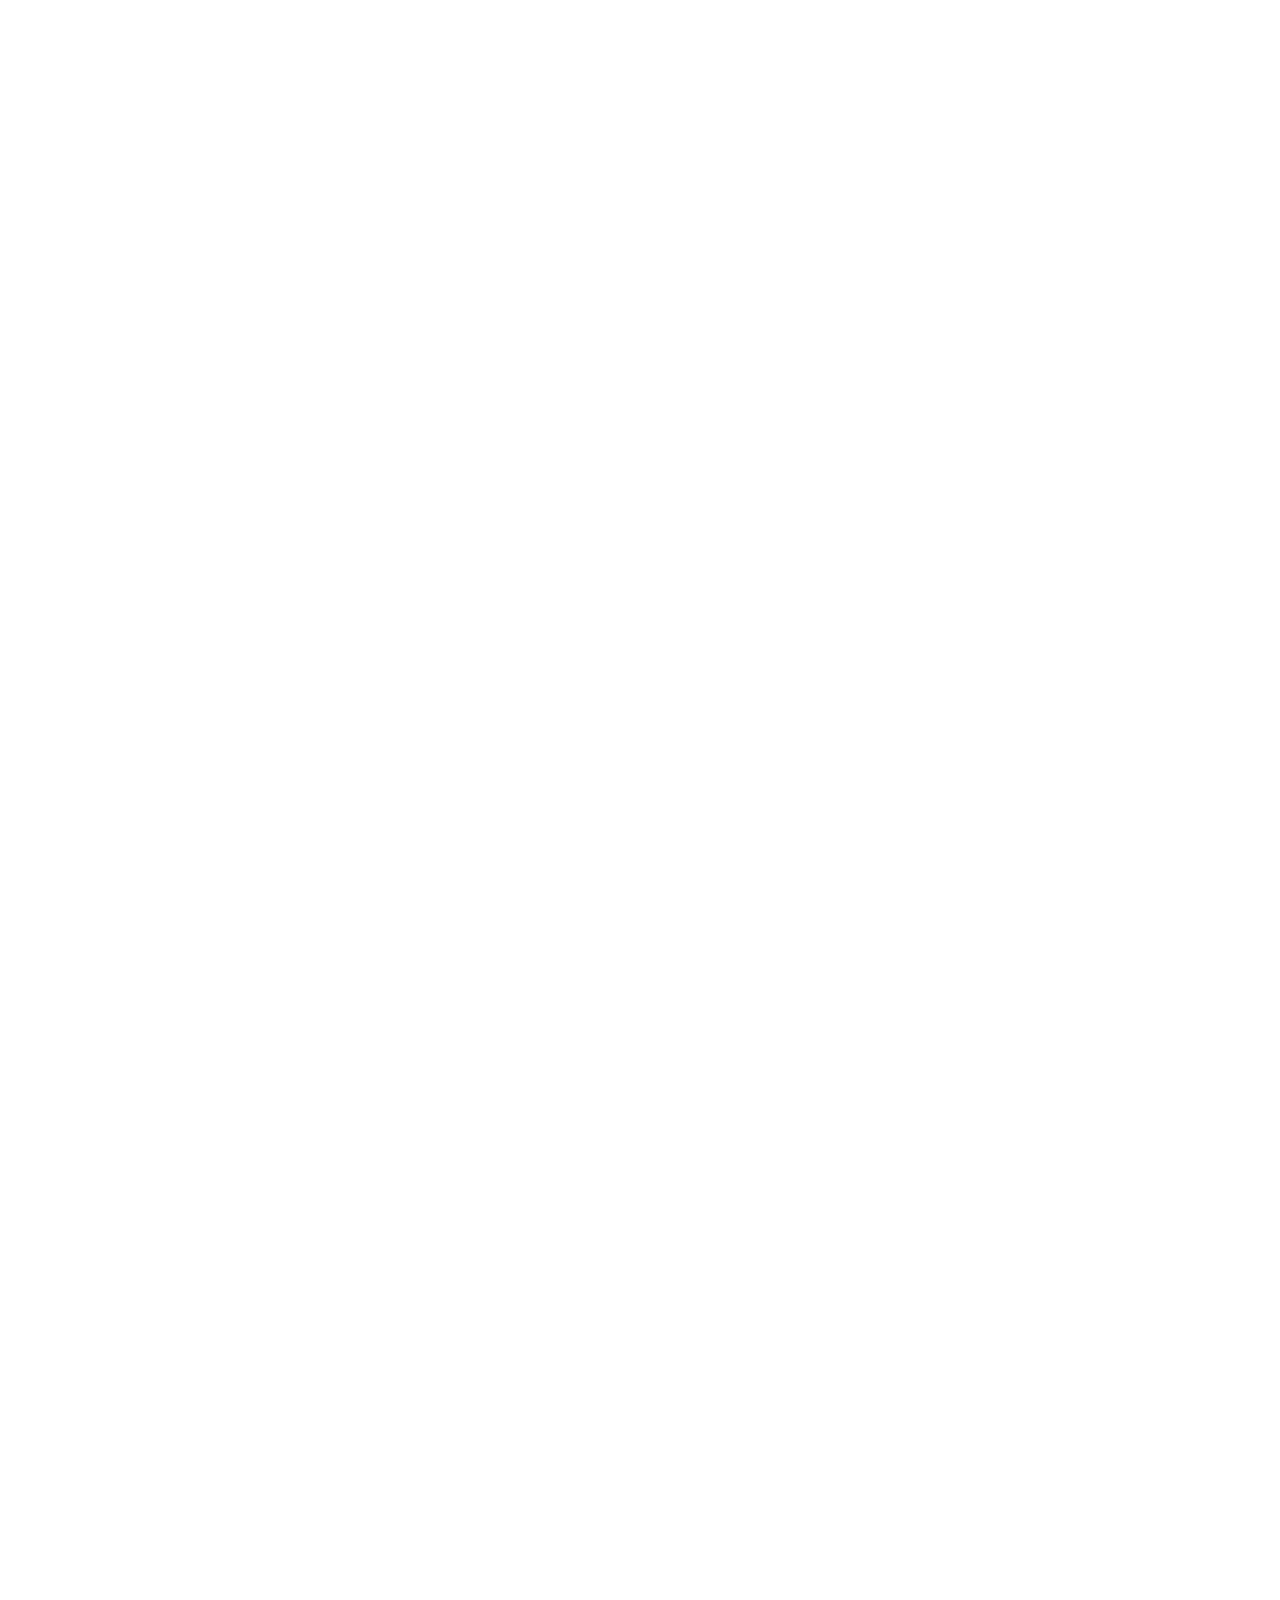
==== index.html @ 0096b6b5 "Add files via upload" ====
<!DOCTYPE html>
<html lang="en">

<head>
  <meta charset="UTF-8">
  <meta name="viewport" content="width=device-width, initial-scale=1.0">
  <title>전희망 포트폴리오</title>

  <!-- 파비콘 -->
  <link rel="shortcut icon" href="favicon.ico" type="image/x-icon">

  <!-- font -->
  <link rel="stylesheet" href="css/font.css">
  <link href="https://fonts.googleapis.com/css2?family=Open+Sans:ital,wght@0,300..800;1,300..800&display=swap"
    rel="stylesheet">


  <!-- css -->
  <link rel="stylesheet" href="css/reset.css">
  <link rel="stylesheet" href="css/jquery.fullPage.css">
  <link rel="stylesheet" href="https://cdn.jsdelivr.net/npm/swiper@11/swiper-bundle.min.css" />
  <link rel="stylesheet" href="css/main.css">
  <link rel="stylesheet" href="css/sub.css">

  <!-- js -->
  <script src="https://code.jquery.com/jquery-3.7.1.min.js"></script>
  <script src="https://cdn.jsdelivr.net/npm/swiper@11/swiper-bundle.min.js"></script>
  <script src="js/jquery.fullPage.js"></script>
  <script src="https://cdn.jsdelivr.net/npm/gsap@3/dist/gsap.min.js"></script>
  <script defer src="js/main.js"></script>

</head>

<body>
  <div id="fullpage">

    <section class="section visual">
      <video src="img/visual.mp4" data-autoplay autoplay muted loop playsinline></video>
      <!-- <a href="#"><img src="img/visual_img.png" alt=""></a> -->

      <div class="draw-text">
        <svg id="heemang" xmlns="http://www.w3.org/2000/svg" viewBox="0 0 654.31 155.19">
          <g>
            <path class="path path-1"
              d="M-2.53,141.12s117.39-1.46,147.83-32.94c0,0,47.62-51.3,54-66.51,0,0-46.7,61.54-62.47,91.61L162,108.18s11.83-11.51,16.39-12.26c0,0,3.13-1.06,3.83,1.43a6.43,6.43,0,0,1-1.56,6S153,130.84,161.08,137c0,0,6.44,2,23.13-9.64,0,0,6-3.67,11.09-4.75"
              transform="translate(7.53 -36.67)" />
            <path class="path path-2"
              d="M194.53,122.79s6.92-.09,19.66-10.05c0,0,14.67-12.77,8.07-18.2,0,0-3.42-2.9-11.85,5.07,0,0-9.85,9-13.48,16.75,0,0-7.85,12.18-1.52,18.11,0,0,4.52,4.39,12.26,2.58a32.11,32.11,0,0,0,11.22-6.3s10.37-7.87,14.86-6.88"
              transform="translate(7.53 -36.67)" />
            <path class="path path-3"
              d="M235.33,122.79s6.92-.09,19.66-10.05c0,0,14.67-12.77,8.08-18.2,0,0-3.43-2.9-11.86,5.07,0,0-9.85,9-13.48,16.75,0,0-7.85,12.18-1.52,18.11,0,0,6.37,5.65,16,.83,0,0,15.94-10.59,21.22-18.26"
              transform="translate(7.53 -36.67)" />
            <path class="path path-4"
              d="M265,125.71l29-29.45s4.44-3.12,2.66,2.31L274,133.28s25.55-30.23,31.11-33.35c0,0,4-3.82,7.55-2.66,0,0,4.12,2.66-.77,9.85l-19.19,29.34s26.7-35.87,36.08-39.19c0,0,10.38-5.15,6.38,3.74l-17.61,26.85s-4.61,6.22-.45,9a10.75,10.75,0,0,0,9.08-1.14s14.83-9.52,24.93-21.36"
              transform="translate(7.53 -36.67)" />
            <path class="path path-5"
              d="M379.45,109.48s5-5.34,3-11.14c0,0-3.11-5.85-10.7-1.07,0,0-17,11.57-21.28,23.62,0,0-4.91,10.14-1.65,13.94,0,0,2.52,6.15,21.85-15.66l16.52-18.84s-16.45,22.55-18.89,28.43c0,0-4.89,9.31,3.78,9"
              transform="translate(7.53 -36.67)" />
            <path class="path path-6"
              d="M372.63,137.39A40.78,40.78,0,0,0,392.52,124l30.67-30-23.33,39.37,25.33-25.34,10.56-8.56s5.56-3.92,8.81-2.6c0,0,3.07,2.47-.93,7.63l-17.55,21.46s-6.67,8.21,1.89,11.52c0,0,10.89.56,26.33-17.36"
              transform="translate(7.53 -36.67)" />
            <path class="path path-7"
              d="M488.75,110.66s6.55-11.79,1.66-15.27c0,0-12.89-1.23-27.78,20.26,0,0-9.77,14.29-3.77,19.72,0,0,8-.81,26.77-20.91L460,156.29s-21.94,31.23-34.72,30.55c0,0-11.22-2.72,7-24.44,0,0,11.67-13.72,22-17.66,0,0,16.67-7.87,31.56-8,0,0,80.36-7.11,155.92-76.1"
              transform="translate(7.53 -36.67)" />
          </g>
        </svg>
      </div>

      <div class="inner">
        <div class="visual_txt">
          <div class="top">Hi, welcome to my - portfolio</div>
          <div class="bottom">@heemang_portfolio</div>
        </div>
      </div>
    </section>

    <section class="section web nav-black">
      <div class="inner">
        <h2>Web Project</h2>
        <div class="web_img">
          <ul>
            <li><img src="img/web01.png" alt="별,숲 글램핑 이미지">
              <div class="web_txt">
                <p>별,숲 글램핑</p>
                <div class="web_button">
                  <a href="https://zxc86792549-boop.github.io/stellar/index.html" target="_blank">Website</a>
                  <a href="glamping_guide.html" target="_blank">Design Guide</a>
                </div>
              </div>
            </li>
            <li><img src="img/web02.png" alt="스트릿츄러스 이미지">
              <div class="web_txt">
                <p>스트릿츄러스</p>
                <div class="web_button">
                  <a href="https://zxc86792549-boop.github.io/churros/index.html" target="_blank">Website</a>
                  <a href="churros_guide.html" target="_blank">Design Guide</a>
                </div>
              </div>
            </li>
          </ul>
        </div>
      </div>
    </section>

    <section class="section team nav-white">
      <div class="team_fixed">
        <h2>Team Project</h2>
        <p class="team_logo"><img src="img/team_logo.png" alt="투어지"></p>
      </div>
      <div class="swiper team_list">
        <ul class="swiper-wrapper">
          <li class="swiper-slide team_slide team_img_01">
            <div class="team_txt">
              <h3>디자인 가이드</h3>
              <p>
                투어지는 여행자가 마주하는 이동의 제약을 해결하는 스마트 모빌리티 파트너 입니다.<br>
                핵심 가치인 '즐거움'을 시각 언어로 구현하기 위해,<br>
                로고부터 컴포넌트까지 부드러운 형태와 생동감 있는 분위기로 디자인했습니다.
              </p>
              <a href="team_guide.html" target="_blank">Design Guide</a>
            </div>
            <div class="team_img">
              <img src="img/team01.png" alt="투어지 디자인 가이드 이미지">
            </div>
          </li>
          <li class="swiper-slide team_slide team_img_02">
            <div class="team_txt">
              <h3>랜딩페이지</h3>
              <p>
                브랜드 경험을 통합한 PCㆍ모바일 모두에서 여행의 감성을 그대로 담은<br>반응형 웹 디자인 입니다.
              </p>
              <a href="https://wonho0526.github.io/toruzy_last/#menu1" target="_blank">Landing Page</a>
            </div>
            <div class="team_img">
              <img src="img/team02.png" alt="투어지 랜딩페이지 이미지">
            </div>
          </li>
          <li class="swiper-slide team_slide team_img_03">
            <div class="team_txt">
              <h3>시연영상</h3>
              <p>프로토타입을 이용한 시연영상입니다.</p>
              <a href="prototype.html" target="_blank">Prototype</a>
            </div>
            <div class="team_img">
              <img src="img/team03.png" alt="투어지 시연영상 이미지">
            </div>
          </li>
        </ul>
        <div class="swiper-button-prev"></div>
        <div class="swiper-button-next"></div>
      </div>
    </section>

    <section class="section uiux nav-black">
      <h2>UIUX Project</h2>
      <div class="inner">
        <div class="uiux_list">
          <div class="uiux_left">
            <p class="uiux_logo"><img src="img/uiux_logo.png" alt="한끼톡톡">
            </p>
            <h3>디자인 가이드</h3>
            <p>획부터 UI/UX 디자인까지 직접 진행한 다이어트 식단 추천 앱입니다.<br>
              AI 기반 취향 분서글 통해 개인 맞춤형 식단을 제공하며,<br>
              누구나 쉽게 사용할 수 있는 사용자 경험을 목표로 제작하였습니다.</p>
            <a href="uiux_guide.html" target="_blank">Design Guide</a>
          </div>
          <div class="uiux_right">
            <img src="img/uiux01.png" alt="한끼톡톡 이미지">
          </div>
        </div>
      </div>
    </section>

    <section class="section graphic nav-white">
      <div class="graphic_list">
        <h2>Graphic Project</h2>
        <div class="swiper graphic_img">
          <ul class="swiper-wrapper">
            <li class="swiper-slide">
              <a href="#" target="_blank"><img src="img/graphic01.png" alt=""></a>
              <a href="#"></a>
            </li>
            <li class="swiper-slide">
              <a href="#" target="_blank"><img src="img/graphic02.jpg" alt=""></a>
            </li>
            <li class="swiper-slide">
              <a href="#" target="_blank"><img src="img/web01.png" alt=""></a>
            </li>
          </ul>
        </div>
      </div>
    </section>

    <section class="section about nav-black">
      <div class="inner">
        <dl>
          <dt>늦은 출발도 꾸준함 앞에서는 강해집니다.</dt>
          <dd>매일 배우고 성장하며 제 가능성을 스스로 증명하고자 합니다.<br>
            경험을 쌓아 한 걸음씩 단단해지는 디자이너가 되겠습니다.</dd>
        </dl>
        <div class="about_list">
          <div class="img">
            <img src="img/about.png" alt="프로필 이미지">
          </div>
          <div class="about_txt">
            <div class="spec">
              <ul>
                <li><span>Name</span><span>전희망</span></li>
                <li><span>Birthday</span><span>1998.01.03</span></li>
                <li><span>Mobile</span><span>010.679.2549</span></li>
                <li><span>Email</span><span>akddl02@naver.com</span></li>
                <li><span>Education</span><span>부산 IT 교육센터<br>
                    [K디지털] 프론트엔드 UI/UX 웹디자인 & 퍼블리싱 과정 수료</span></li>
                <li><span>License</span>GTQ그래픽기술자격 1급<br>
                  운전면허 2종 보통</li>
              </ul>
            </div>
            <div class="skills">
              <ul>
                <li><strong>SKILLS</strong></li>
                <li><span>Illustrator</span><img src="img/illustrator.png" alt=""></a></li>
                <li><span>Photoshop</span><img src="img/photoshop.png" alt=""></a></li>
                <li><span>Figma</span><img src="img/photoshop.png" alt=""></a></li>
                <li><span>HTML&CSS</span><img src="img/html.png" alt=""></li>
                <li><span>JQuery</span><img src="img/JQuery.png" alt=""></li>
                <li><span>Premiere</span><img src="img/Premier.png" alt=""></li>
              </ul>
            </div>
          </div>
        </div>
      </div>
      <div class="img"><img src="img/about02.png" alt=""></div>
      <div class="contact">
        <div class="contact_txt">
          <p>Contact<br>
            010.8679.2549 | akddl02@naver.com</p>
          <p>시간을 내주셔서 정말 감사합니다 ! 이메일보다 문자를 주시면 빠르게 답을 받으실 수 있습니다 <img src="img/footer_icon.png" alt=""></p>
        </div>
      </div>
    </section>


  </div>
</body>

</html>
---- css/font.css ----
@charset "utf-8";

@font-face {
    font-family: 'OngleipRyudung';
    src: url('https://cdn.jsdelivr.net/gh/projectnoonnu/2405-2@1.0/Ownglyph_ryuttung-Rg.woff2') format('woff2');
    font-weight: normal;
    font-display: swap;
}

@font-face {
    font-family: 'Pretendard';
    src: url('https://cdn.jsdelivr.net/gh/Project-Noonnu/noonfonts_2107@1.1/Pretendard-Thin.woff') format('woff');
    font-weight: 100;
    font-display: swap;
}

@font-face {
    font-family: 'Pretendard';
    src: url('https://cdn.jsdelivr.net/gh/Project-Noonnu/noonfonts_2107@1.1/Pretendard-ExtraLight.woff') format('woff');
    font-weight: 200;
    font-display: swap;
}

@font-face {
    font-family: 'Pretendard';
    src: url('https://cdn.jsdelivr.net/gh/Project-Noonnu/noonfonts_2107@1.1/Pretendard-Light.woff') format('woff');
    font-weight: 300;
    font-display: swap;
}

@font-face {
    font-family: 'Pretendard';
    src: url('https://cdn.jsdelivr.net/gh/Project-Noonnu/noonfonts_2107@1.1/Pretendard-Regular.woff') format('woff');
    font-weight: 400;
    font-display: swap;
}

@font-face {
    font-family: 'Pretendard';
    src: url('https://cdn.jsdelivr.net/gh/Project-Noonnu/noonfonts_2107@1.1/Pretendard-Medium.woff') format('woff');
    font-weight: 500;
    font-display: swap;
}

@font-face {
    font-family: 'Pretendard';
    src: url('https://cdn.jsdelivr.net/gh/Project-Noonnu/noonfonts_2107@1.1/Pretendard-SemiBold.woff') format('woff');
    font-weight: 600;
    font-display: swap;
}

@font-face {
    font-family: 'Pretendard';
    src: url('https://cdn.jsdelivr.net/gh/Project-Noonnu/noonfonts_2107@1.1/Pretendard-Bold.woff') format('woff');
    font-weight: 700;
    font-display: swap;
}

@font-face {
    font-family: 'Pretendard';
    src: url('https://cdn.jsdelivr.net/gh/Project-Noonnu/noonfonts_2107@1.1/Pretendard-ExtraBold.woff') format('woff');
    font-weight: 800;
    font-display: swap;
}

@font-face {
    font-family: 'Pretendard';
    src: url('https://cdn.jsdelivr.net/gh/Project-Noonnu/noonfonts_2107@1.1/Pretendard-Black.woff') format('woff');
    font-weight: 900;
    font-display: swap;
}
---- css/main.css ----
@charset "utf-8";

:root {
    --h2_font:"Open Sans", sans-serif;
}

section {
  height: 919px; }

body { font-family: "Pretendard", sans-serif; font-size: 1.6rem; color: #000; line-height: 1.5; }

.inner { max-width: 1720px; margin: 0 auto; padding: 0 20px; }

.visual { position: relative; }
.visual video { position: absolute; left: 0; top: 0; width: 100%; height: 100%; object-fit: cover; }
.visual a {position: absolute; left: 0; top: 0;}
.visual .inner .visual_txt .top { font-family: 'OngleipRyudung'; font-weight: 500; position: absolute; left: 0; top: 0; color: #fff; font-size: 3rem; padding: 100px 0 0 100px ;}
.visual .inner .visual_txt .bottom { font-family: 'OngleipRyudung'; font-weight: 500; position: absolute; right: 0; bottom: 100px; color: #fff; font-size: 3rem; padding-right: 100px;}

.visual svg { position: absolute; left: 50%; top: 50%; width: 110vw; transform: translate(-50%,-50%); }
.visual .path { fill: none; stroke: #fff; stroke-width: 9; stroke-dashoffset: 1000; stroke-dasharray: 1000; stroke-linecap: round; stroke-linejoin: round; }

.web .inner h2 { font-family: var(--h2_font); padding: 50px 0; font-size: 3rem; }
.web .inner .web_img ul { display: flex; justify-content: space-between;}
.web .inner .web_img ul li { padding-bottom: 100px;}
.web .inner .web_img ul li .web_txt { display: flex; justify-content: space-between; padding-top: 30px;}
.web .inner .web_img ul li .web_txt p { font-size: 3rem; font-weight: 600; }
.web .inner .web_img ul li .web_txt .web_button a { transition: all 0.5s; display: inline-block; padding: 10px 30px; border: 1px solid #000; border-radius: 100px; font-weight: 700; }
.web .inner .web_img ul li .web_txt .web_button a:hover { background: #000; color: #fff; }

.team { position: relative; height: 100vh; width: 100%; background: #000; color: #fff; }
.team .team_fixed { position: absolute; top: 50px; left: 100px; }
.team .team_fixed h2 {font-family: var(--h2_font); padding: 50px 0; font-size: 3rem; }
.team .team_fixed .team_logo { padding-left: 50px; padding-top: 80px;}

.team_list, .team_list .swiper-wrapper, .team_slide { height: 100%;}
.team .team_list ul li { position: relative;}
.team .team_list ul li .team_txt { position: absolute; left: 150px; bottom: 200px; }
.team .team_list ul li .team_txt h3 { font-size: 3rem; padding-bottom: 20px; }
.team .team_list ul li .team_txt .team_txt p { font-size: 2rem;}
.team .team_list ul li .team_txt a { transition: all 0.5s; display: inline-block; padding: 10px 30px; border: 1px solid #fff; border-radius: 100px; margin-top: 35px; color: #fff; }
.team .team_list ul li .team_txt a:hover { background: #fff; color: #000; }
.team .team_list ul li .team_img { position: absolute; top: 0; right: 200px; height: 100%; }
.swiper-button-prev, .swiper-button-next { color: #fff; width: 100px; }
.team .team_list ul .team_img_01 img { height: 100vh; }
.team .team_list ul .team_img_02 .team_img img { width: 800px; height: 650px; margin-top: 200px; }
.team .team_list ul .team_img_03 .team_img img { width: 660px; height: 750px; margin-top: 120px;}

.uiux {position: relative;}
.uiux .inner { max-width: 1600px;}
.uiux h2 { position: absolute; left: 100px; top: 100px; font-family: var(--h2_font);  font-size: 3rem; }
.uiux .uiux_list { position: relative; display: flex; justify-content: space-between;}
.uiux .inner .uiux_list .uiux_left .uiux_logo {  padding: 80px 0;}
.uiux .inner .uiux_list .uiux_left h3 { font-size: 3rem; padding-bottom: 20px;}
.uiux .inner .uiux_list .uiux_left a { transition: all 0.5s; display: inline-block; padding: 10px 30px; border: 1px solid #000; border-radius: 100px; margin-top: 35px; color: #000; }
.uiux .inner .uiux_list .uiux_left a:hover { background: #000; color: #fff; }
.uiux .inner .uiux_list .uiux_right { position: absolute; right: 0; top: -180px;}
.uiux .inner .uiux_list .uiux_right img { height: 100%;}


.graphic { background: #000;}
.graphic .graphic_list { display: flex; gap: 150px; align-items: center;}
.graphic h2 { font-family: var(--h2_font); padding-left: 100px; font-size: 3rem; color: #fff; }
.graphic .graphic_list ul li img { width: 100%; border-radius: 50px;}

.about { background: #f5f5f5; }
.about .inner { max-width: 1300px; }
.about dl { text-align: center; }
.about dl dt { font-size: 2.5rem; font-weight: 700; padding-bottom: 10px; color: #f30; }
.about dl dd { font-size: 1.8rem; opacity: 0.7; }
.about .about_list { padding-top: 100px; display: flex; justify-content: center; gap: 50px; }
.about .about_list .img { padding-right: 100px; }
.about .about_list .img img { width: 100%; }
.about .about_list .about_txt { display: flex; gap: 50px; }
.about .about_list .about_txt ul li { padding-bottom: 20px; display: flex; align-items: center; }
.about .about_list .about_txt span:nth-of-type(1) { display: inline-block; width: 110px; font-weight: 700; }
.about .about_list .about_txt strong { font-size: 2rem; }
.about p { padding-top: 30px;}
.about .contact { position: relative; }
.about .contact .contact_txt { position: absolute; left: 100px; bottom: -70px; display: flex; gap: 350px;}

#fp-nav ul li a span,#fp-nav ul li a.active span { background: #fff; }
#fp-nav.nav-white ul li a span { background: #fff; }

#fp-nav.active ul li a span,#fp-nav.active ul li a.active span { background: #000; }
---- css/sub.css ----
@charset "utf-8";

.glamping_gotop { position: fixed; right: 100px; bottom: 100px; width: 50px; height: 50px; background: url(../img/icon_up.b.png) no-repeat center; font-size: 0; border: 1px solid #ddd; border-radius: 50px;}
.churros_gotop { position: fixed; right: 100px; bottom: 100px; width: 50px; height: 50px; background: url(../img/icon_up.w.png) no-repeat center; font-size: 0; border: 1px solid #ddd; border-radius: 50px;}
.team_img img { width: 100%;}
.uiux_gotop { position: fixed; right: 100px; bottom: 100px; width: 50px; height: 50px; background: url(../img/icon_up.b.png) no-repeat center; font-size: 0; border: 1px solid #ddd; border-radius: 50px; }
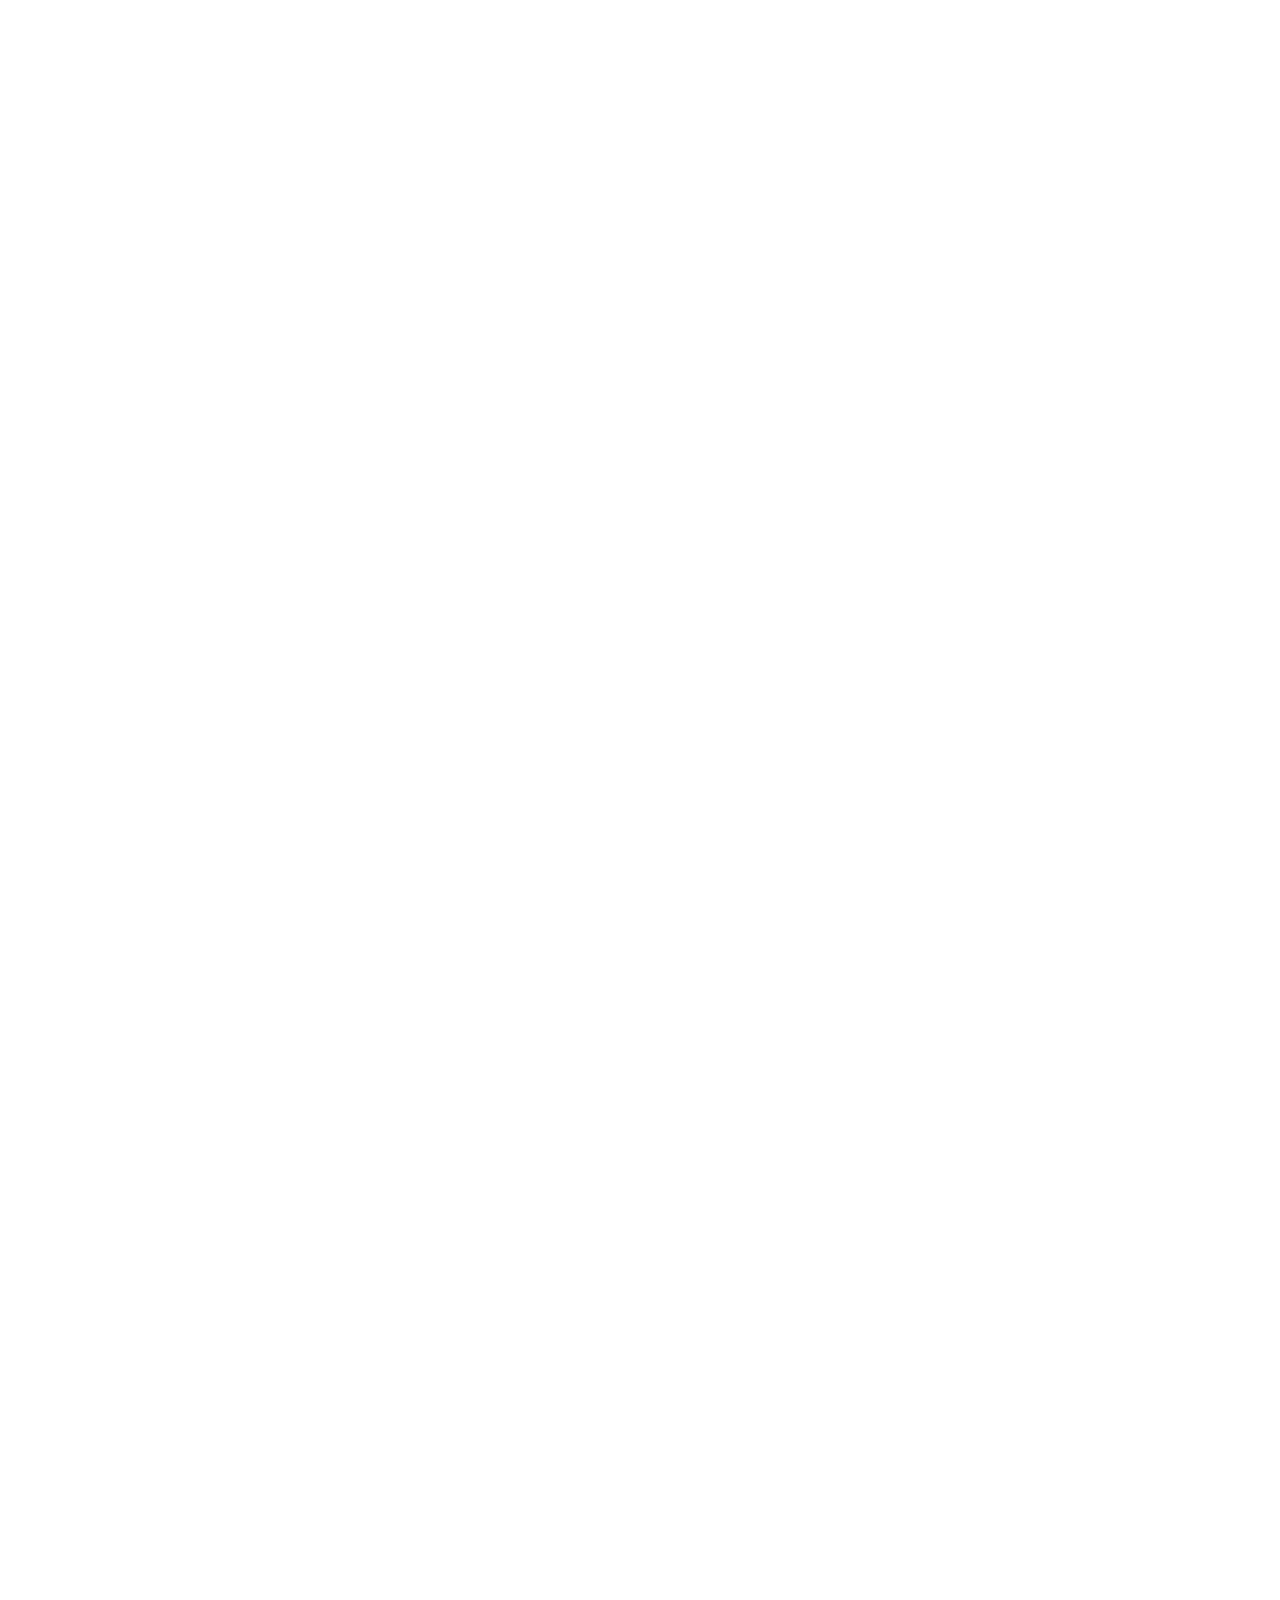
==== commit 206818e5: "Add files via upload" ====
--- a/index.html
+++ b/index.html
@@ -84,7 +84,7 @@
                 <p>별,숲 글램핑</p>
                 <div class="web_button">
                   <a href="https://zxc86792549-boop.github.io/stellar/index.html" target="_blank">Website</a>
-                  <a href="glamping_guide.html" target="_blank">Design Guide</a>
+                  <a href="glamping_Guide.html" target="_blank">Design Guide</a>
                 </div>
               </div>
             </li>
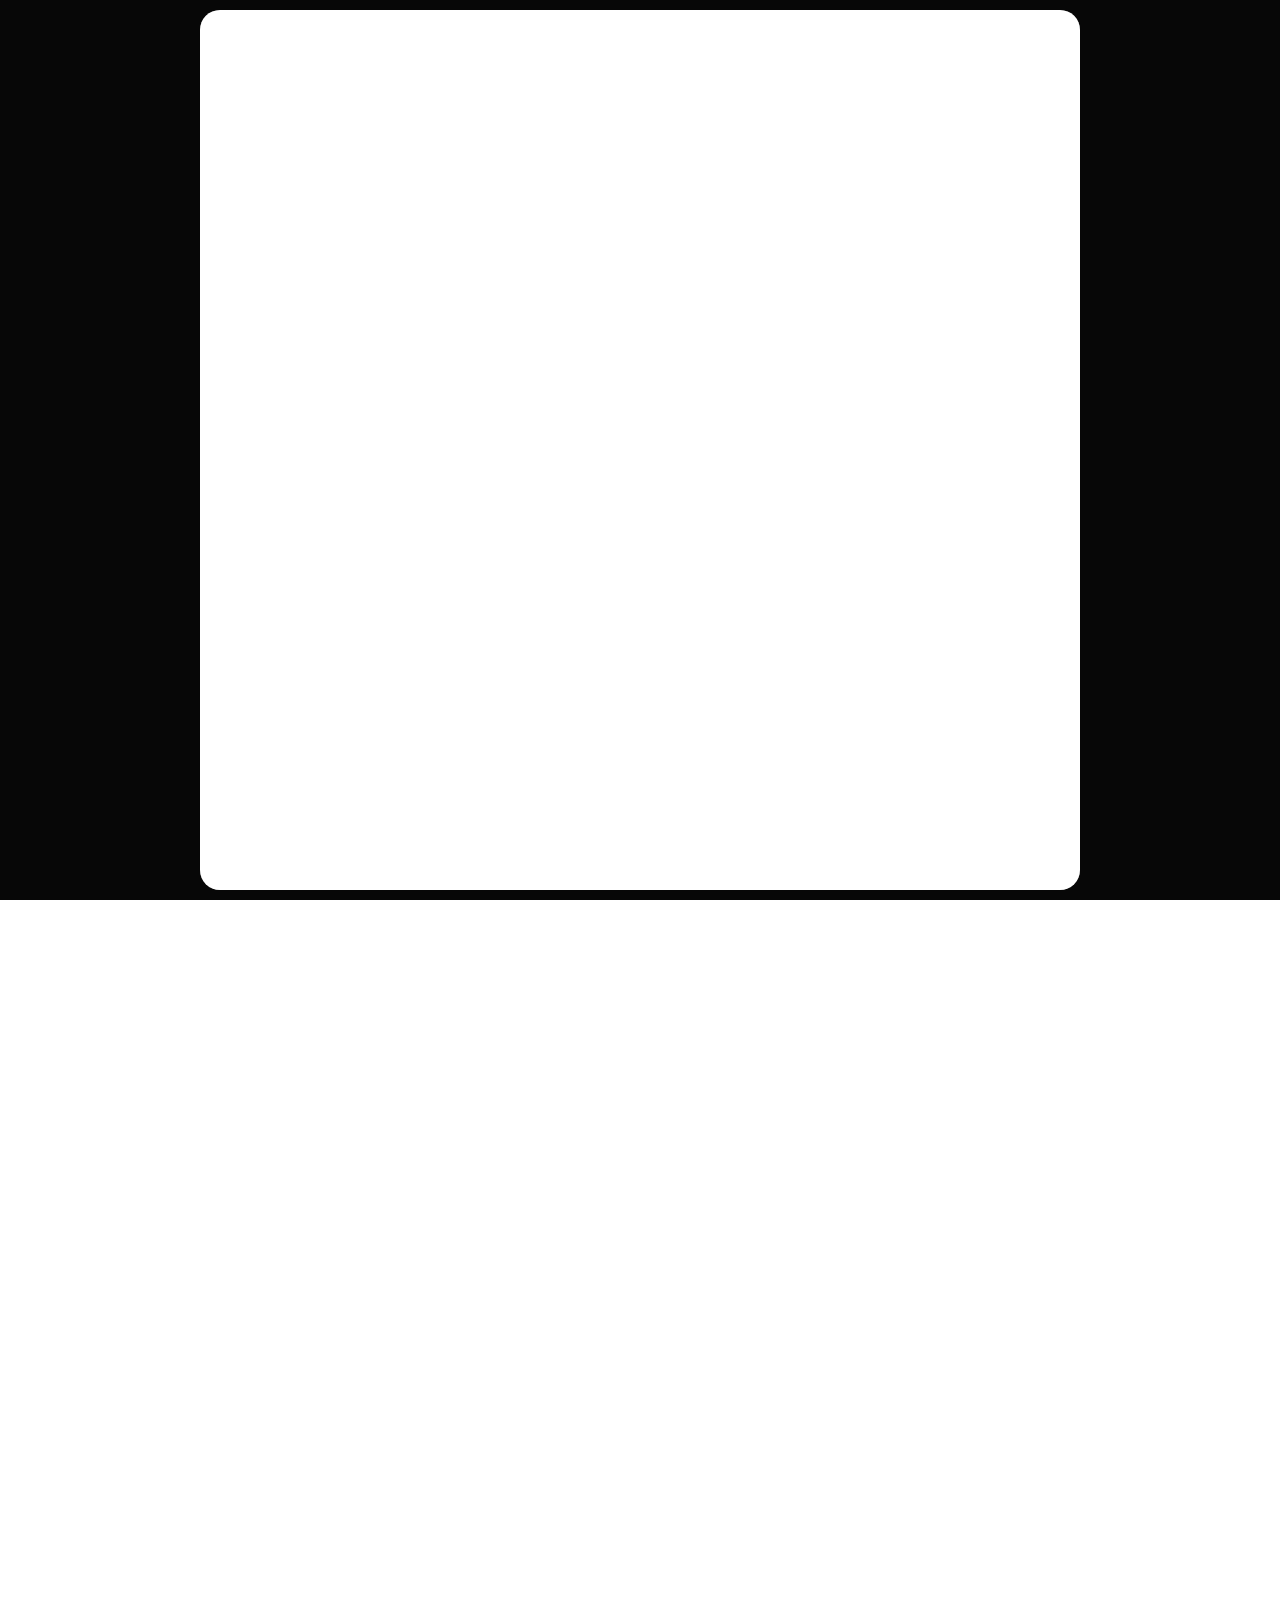
==== commit 1391d247: "Add files via upload" ====
--- a/index.html
+++ b/index.html
@@ -23,10 +23,10 @@
   <link rel="stylesheet" href="css/sub.css">
 
   <!-- js -->
-  <script src="https://code.jquery.com/jquery-3.7.1.min.js"></script>
-  <script src="https://cdn.jsdelivr.net/npm/swiper@11/swiper-bundle.min.js"></script>
-  <script src="js/jquery.fullPage.js"></script>
-  <script src="https://cdn.jsdelivr.net/npm/gsap@3/dist/gsap.min.js"></script>
+  <script defer src="https://code.jquery.com/jquery-3.7.1.min.js"></script>
+  <script defer src="https://cdn.jsdelivr.net/npm/swiper@11/swiper-bundle.min.js"></script>
+  <script defer src="js/jquery.fullPage.js"></script>
+  <script defer src="https://cdn.jsdelivr.net/npm/gsap@3/dist/gsap.min.js"></script>
   <script defer src="js/main.js"></script>
 
 </head>
@@ -178,18 +178,22 @@
           <ul class="swiper-wrapper">
             <li class="swiper-slide">
               <a href="#" target="_blank"><img src="img/graphic01.png" alt=""></a>
-              <a href="#"></a>
+              <a class="button button01" href="#">View More</a>
             </li>
             <li class="swiper-slide">
-              <a href="#" target="_blank"><img src="img/graphic02.jpg" alt=""></a>
+              <a href="#" target="_blank"><img src="img/graphic02.png" alt=""></a>
+              <a class="button button02" href="#">View More</a>
             </li>
             <li class="swiper-slide">
-              <a href="#" target="_blank"><img src="img/web01.png" alt=""></a>
+              <a href="#" target="_blank"><img src="img/graphic03.jpg" alt=""></a>
+              <a class="button button03" href="#">View More</a>
             </li>
           </ul>
         </div>
       </div>
     </section>
+
+
 
     <section class="section about nav-black">
       <div class="inner">
@@ -241,6 +245,54 @@
 
 
   </div>
+
+  <div class="popup01">
+    <div class="inner">
+      <button class="popup_close"><img src="img/close_w.png" alt=""></button>
+      <div class="popup_img">
+        <img src="img/graphic01.png" alt="">
+      </div>
+    </div>
+  </div>
+  <div class="popup02">
+    <div class="inner">
+      <button class="popup_close"><img src="img/close_b.png" alt=""></button>
+      <div class="popup_img">
+        <img src="img/graphic02.png" alt="">
+      </div>
+    </div>
+  </div>
+
+  <div class="popup03">
+    <div class="inner">
+      <button class="popup_close"><img src="img/close_w.png" alt=""></button>
+      
+      <div class="swiper popup_list">
+        <ul class="swiper-wrapper">
+          <li class="swiper-slide">
+            <a href=""><img src="img/graphic03.jpg" alt=""></a>
+          </li>
+          <li class="swiper-slide">
+            <a href=""><img src="img/graphic03_01.jpg" alt=""></a>
+          </li>
+          <li class="swiper-slide">
+            <a href=""><img src="img/graphic03_02.jpg" alt=""></a>
+          </li>
+          <li class="swiper-slide">
+            <a href=""><img src="img/graphic03_03.jpg" alt=""></a>
+          </li>
+          <li class="swiper-slide">
+            <a href=""><img src="img/graphic03_04.jpg" alt=""></a>
+          </li>
+        </ul>
+      </div>
+      <div class="swiper-button-next"></div>
+      <div class="swiper-button-prev"></div>
+    </div>
+  </div>
+
+
+
 </body>
 
 </html>
--- a/css/main.css
+++ b/css/main.css
@@ -61,10 +61,32 @@
 .graphic { background: #000;}
 .graphic .graphic_list { display: flex; gap: 150px; align-items: center;}
 .graphic h2 { font-family: var(--h2_font); padding-left: 100px; font-size: 3rem; color: #fff; }
-.graphic .graphic_list ul li img { width: 100%; border-radius: 50px;}
+.graphic .graphic_list ul li { position: relative;}
+.graphic .graphic_list ul li img { width: 100%; border-radius: 50px; border: 1px solid #fff;}
+.graphic .graphic_list ul li .button { position: absolute; left: 50%; top: 80%; transform: translate(-50%, -50%); padding: 10px 40px; background: #ddd; border-radius: 20px; color: #000; opacity: 0;}
+.graphic .graphic_list ul li:hover .button { opacity: 1; transition: 0.5s;}
+.graphic .graphic_list ul li img { transition: 0.5s; }
+.graphic .graphic_list ul li:hover img { filter: brightness(0.5); }
+
+.popup01 { display: none; position: fixed; left: 0; top: 0; inset: 0; background: rgba(0,0,0,0.7); z-index: 999; display: flex; justify-content: center; align-items: center; }
+.popup01 .inner { position: relative; background: #fff; padding: 40px; border-radius: 20px;}
+.popup01 .popup_img img { width: 800px; height: 800px;}
+.popup01 .popup_close { background: transparent; position: absolute; right: 60px; top: 60px; cursor: pointer;}
+
+.popup02 { display: none; position: fixed; left: 0; top: 0; inset: 0; background: rgba(0,0,0,0.7); z-index: 999; display: flex; justify-content: center; align-items: center; }
+.popup02 .inner { position: relative; background: #fff; padding: 40px; border-radius: 20px;}
+.popup02 .popup_img img { width: 800px; height: 800px;}
+.popup02 .popup_close { background: transparent; position: absolute; right: 60px; top: 60px; cursor: pointer;}
+
+.popup03 { display: none; position: fixed; left: 0; top: 0; inset: 0; background: rgba(0,0,0,0.7); z-index: 999; display: flex; justify-content: center; align-items: center; }
+.popup03 .inner { position: relative; background: #fff; padding: 40px; border-radius: 20px;}
+.popup03 .popup_list { width: 800px; height: 800px;}
+
+.popup03 .popup_close { background: transparent; position: absolute; right: 60px; top: 60px; cursor: pointer; z-index: 10; pointer-events: auto;}
+
 
 .about { background: #f5f5f5; }
-.about .inner { max-width: 1300px; }
+.about .inner { max-width: 1300px;}
 .about dl { text-align: center; }
 .about dl dt { font-size: 2.5rem; font-weight: 700; padding-bottom: 10px; color: #f30; }
 .about dl dd { font-size: 1.8rem; opacity: 0.7; }
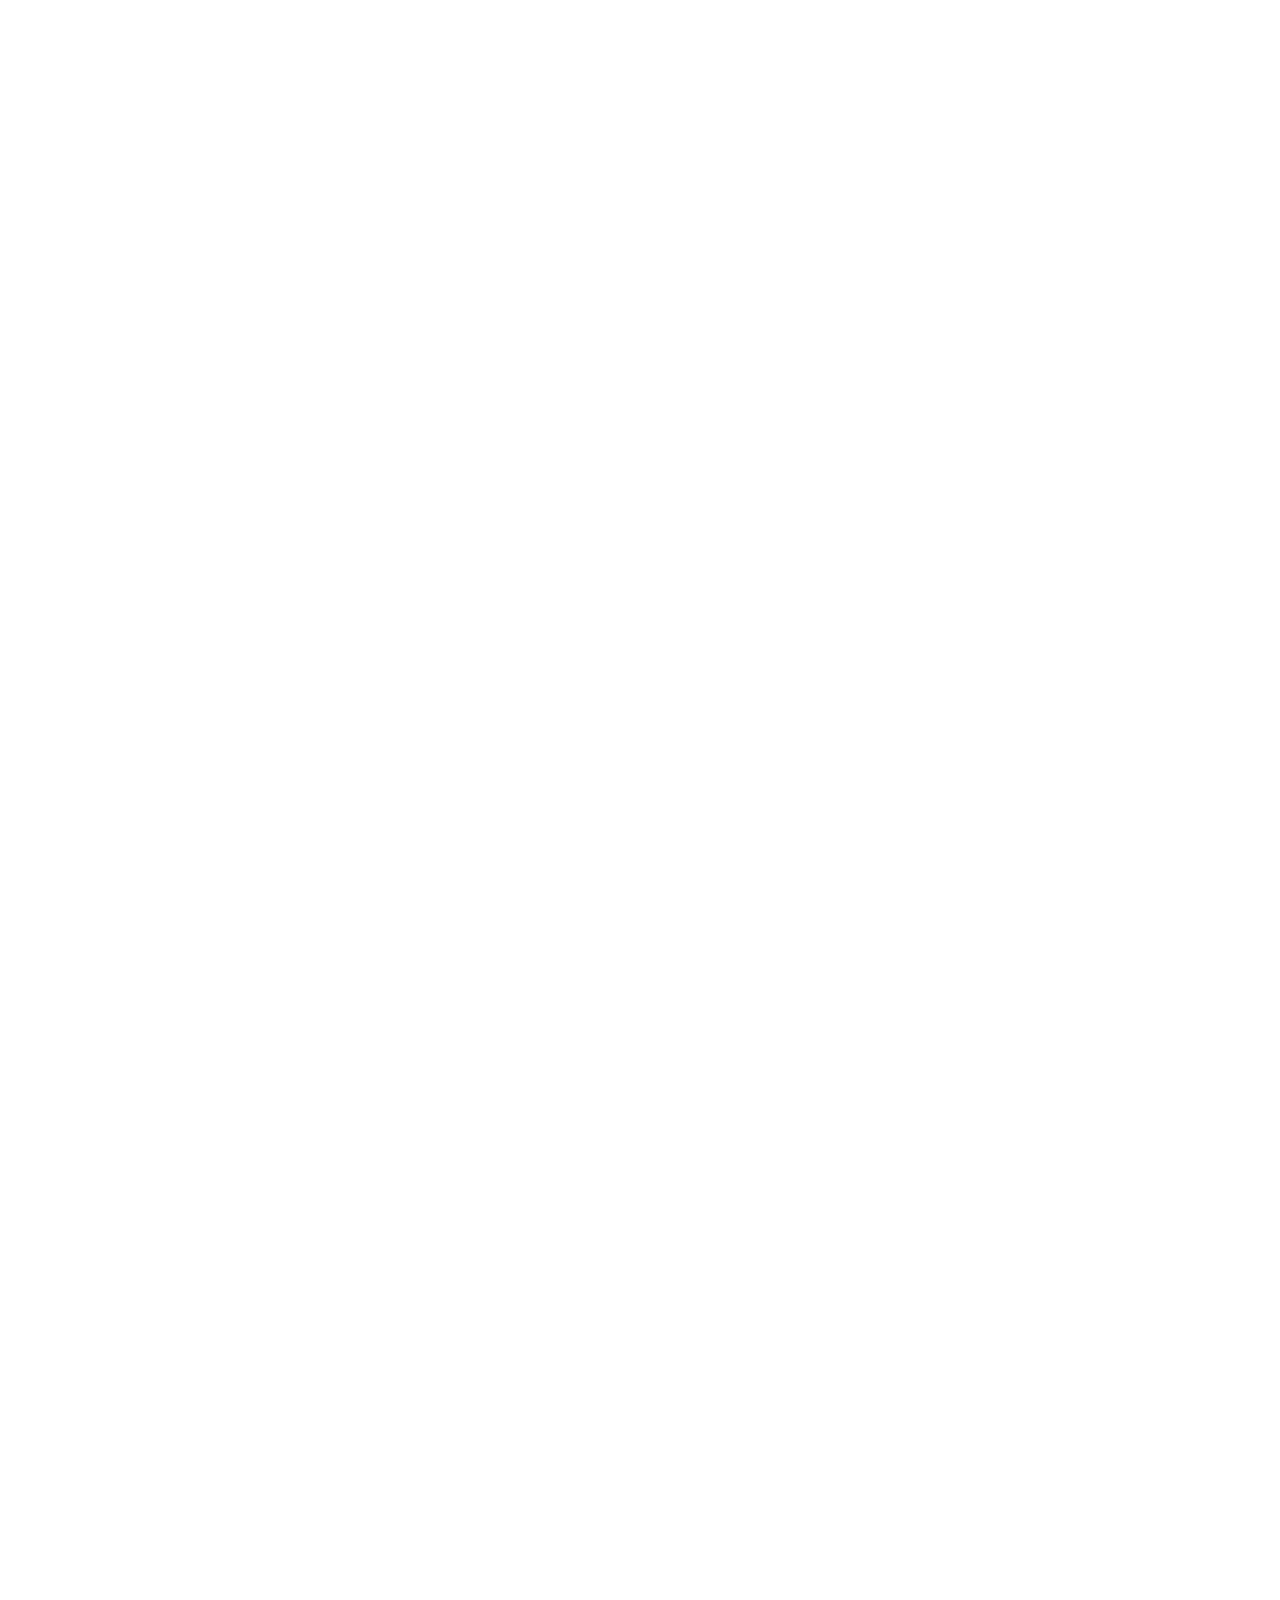
==== commit e77fb9bf: "Add files via upload" ====
--- a/index.html
+++ b/index.html
@@ -139,7 +139,7 @@
             <div class="team_txt">
               <h3>시연영상</h3>
               <p>프로토타입을 이용한 시연영상입니다.</p>
-              <a href="prototype.html" target="_blank">Prototype</a>
+              <a href="https://www.youtube.com/watch?v=bLODmYMHaTA" target="_blank">Prototype</a>
             </div>
             <div class="team_img">
               <img src="img/team03.png" alt="투어지 시연영상 이미지">
@@ -266,7 +266,7 @@
   <div class="popup03">
     <div class="inner">
       <button class="popup_close"><img src="img/close_w.png" alt=""></button>
-      
+
       <div class="swiper popup_list">
         <ul class="swiper-wrapper">
           <li class="swiper-slide">
